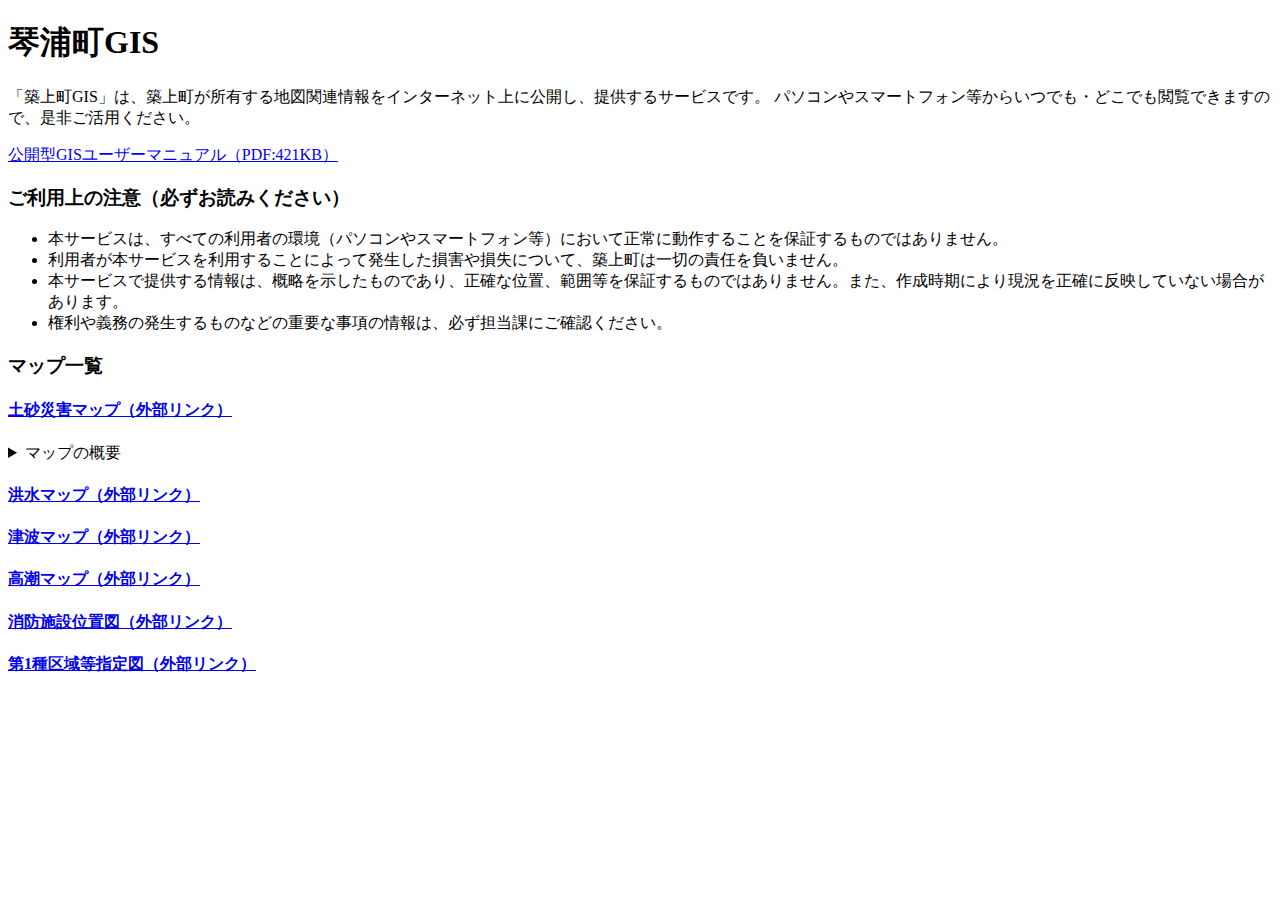
==== index.html @ dcaad1c5 "add: Adding example index page" ====
<!DOCTYPE html>
<html lang="ja">
  <head>
    <meta charset="UTF-8" />
    <meta name="viewport" content="width=device-width, initial-scale=1.0" />
    <title>Document</title>
  </head>
  <body>
    <main>
      <h1>琴浦町GIS</h1>
      <div class="container">
        <p class="description">
          「築上町GIS」は、築上町が所有する地図関連情報をインターネット上に公開し、提供するサービスです。
          パソコンやスマートフォン等からいつでも・どこでも閲覧できますので、是非ご活用ください。
        </p>
        <a href="#" class="link-style">
          公開型GISユーザーマニュアル（PDF:421KB）
        </a>
      </div>
      <h3>ご利用上の注意（必ずお読みください）</h3>
      <ul>
        <li>
          本サービスは、すべての利用者の環境（パソコンやスマートフォン等）において正常に動作することを保証するものではありません。
        </li>
        <li>
          利用者が本サービスを利用することによって発生した損害や損失について、築上町は一切の責任を負いません。
        </li>
        <li>
          本サービスで提供する情報は、概略を示したものであり、正確な位置、範囲等を保証するものではありません。また、作成時期により現況を正確に反映していない場合があります。
        </li>
        <li>
          権利や義務の発生するものなどの重要な事項の情報は、必ず担当課にご確認ください。
        </li>
      </ul>
      <h3>マップ一覧</h3>
      <h4><a href="#">土砂災害マップ（外部リンク）</a></h4>
      <details>
        <summary>マップの概要</summary>
        <p>
          築上町総合防災ハザードマップ（令和3年11月作成）に掲載している土砂災害の情報を地図上に表しています。
        </p>

        <p>築上町総合防災ハザードマップの詳細はこちらをご覧ください。</p>
        <a href="#">築上町総合防災ハザードマップ</a>

        <p>担当部署：総務課 地域安全係</p>
      </details>
      <h4><a href="#">洪水マップ（外部リンク）</a></h4>
      <h4><a href="#">津波マップ（外部リンク）</a></h4>
      <h4><a href="#">高潮マップ（外部リンク） </a></h4>
      <h4><a href="#">消防施設位置図（外部リンク） </a></h4>
      <h4><a href="#">第1種区域等指定図（外部リンク） </a></h4>
    </main>
  </body>
</html>
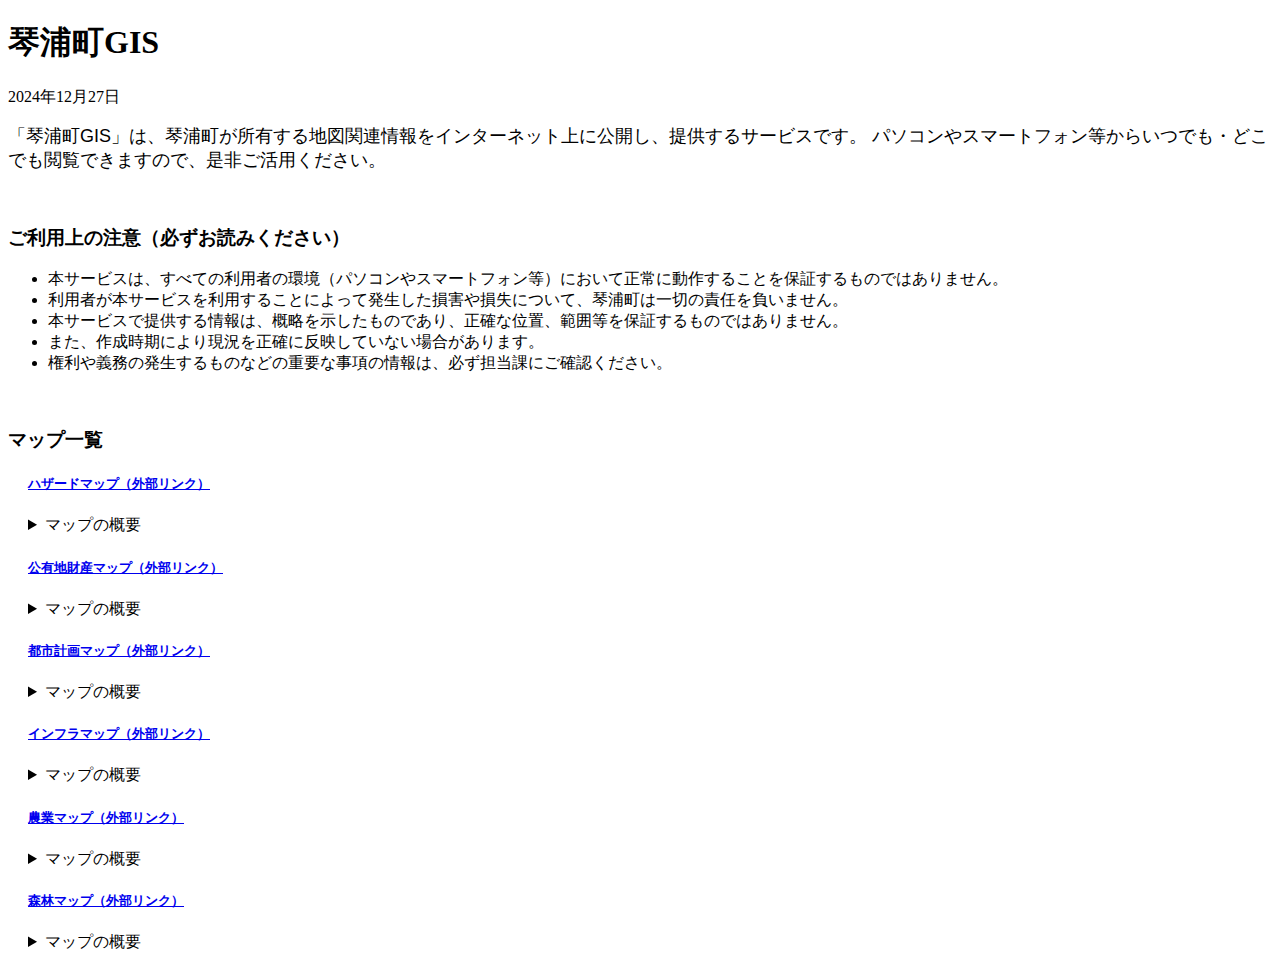
==== commit a05f07dc: "create: Creating 琴浦町GIS." ====
--- a/index.html
+++ b/index.html
@@ -1,55 +1,285 @@
 <!DOCTYPE html>
 <html lang="ja">
   <head>
+    <!-- document header -->
     <meta charset="UTF-8" />
     <meta name="viewport" content="width=device-width, initial-scale=1.0" />
-    <title>Document</title>
+    <title>琴浦町GIS</title>
+
+    <!-- styling: this will remove. 
+     Getting from https://www.town.kotoura.tottori.jp/docs/2012122300034/ -->
+    <link
+      rel="stylesheet"
+      href="https://www.town.kotoura.tottori.jp/_common/themes/joruri/doc/style.css"
+    />
+    <link
+      rel="stylesheet"
+      href="https://www.town.kotoura.tottori.jp/_common/themes/joruri/base/layouts/col-1.css"
+    />
   </head>
   <body>
     <main>
-      <h1>琴浦町GIS</h1>
-      <div class="container">
-        <p class="description">
-          「築上町GIS」は、築上町が所有する地図関連情報をインターネット上に公開し、提供するサービスです。
-          パソコンやスマートフォン等からいつでも・どこでも閲覧できますので、是非ご活用ください。
-        </p>
-        <a href="#" class="link-style">
-          公開型GISユーザーマニュアル（PDF:421KB）
-        </a>
+      <!-- main same as town.kotoura.tottori.jp's styling -->
+      <div id="main">
+        <div id="wrapper">
+          <div id="content">
+            <div id="contentContainer">
+              <div id="contentBody">
+                <div class="contentArticleDoc">
+                  <!-- content header -->
+                  <div class="header">
+                    <h1>琴浦町GIS</h1>
+                    <div class="publishedAt">2024年12月27日</div>
+                  </div>
+                  <!-- content body -->
+                  <div class="body">
+                    <!-- 琴浦町GIS 概要 -->
+                    <p
+                      style="
+                        font-size: 16px;
+                        font-style: normal;
+                        font-weight: 100;
+                        font-family: 'ヒラギノ角ゴ Pro W3',
+                          'Hiragino Kaku Gothic Pro', メイリオ, Meiryo, Osaka,
+                          'ＭＳ Ｐゴシック', 'MS PGothic', sans-serif;
+                      "
+                    >
+                      <span style="font-size: large"
+                        ><strong style="font-size: 18px">
+                          「琴浦町GIS」は、琴浦町が所有する地図関連情報をインターネット上に公開し、提供するサービスです。
+                          パソコンやスマートフォン等からいつでも・どこでも閲覧できますので、是非ご活用ください。
+                        </strong></span
+                      >
+                    </p>
+                    <p style="font-size: 16px">&nbsp;&nbsp;</p>
+
+                    <!-- ご利用上の注意 -->
+                    <h3 class="deco-headline">
+                      ご利用上の注意（必ずお読みください）
+                    </h3>
+                    <ul>
+                      <li>
+                        本サービスは、すべての利用者の環境（パソコンやスマートフォン等）において正常に動作することを保証するものではありません。
+                      </li>
+                      <li>
+                        利用者が本サービスを利用することによって発生した損害や損失について、琴浦町は一切の責任を負いません。
+                      </li>
+                      <li>
+                        本サービスで提供する情報は、概略を示したものであり、正確な位置、範囲等を保証するものではありません。
+                      </li>
+                      <li>
+                        また、作成時期により現況を正確に反映していない場合があります。
+                      </li>
+                      <li>
+                        権利や義務の発生するものなどの重要な事項の情報は、必ず担当課にご確認ください。
+                      </li>
+                    </ul>
+                    <p style="font-size: 16px">&nbsp;&nbsp;</p>
+
+                    <!-- 設定されているマップ一覧 -->
+                    <h3 class="deco-headline">マップ一覧</h3>
+
+                    <!-- ハザードマップ -->
+                    <h5 class="deco-headline" style="margin-left: 20px">
+                      <a
+                        href="https://apps02.chklab.com/LG313718/ciel_public/?citycd=313718&ismapinfofromdb=true&mapindex=73260528"
+                        >ハザードマップ（外部リンク）</a
+                      >
+                    </h5>
+                    <details style="margin-left: 20px">
+                      <summary>マップの概要</summary>
+                      <p
+                        style="
+                          font-size: 16px;
+                          font-style: normal;
+                          font-weight: 100;
+                          font-family: 'ヒラギノ角ゴ Pro W3',
+                            'Hiragino Kaku Gothic Pro', メイリオ, Meiryo, Osaka,
+                            'ＭＳ Ｐゴシック', 'MS PGothic', sans-serif;
+                        "
+                      >
+                        ・ハザードマップ（令和〇〇年〇〇月作成）に掲載している避難所・ハザードマップ・消火栓の情報を地図上に表しています。
+                      </p>
+                      <p
+                        style="
+                          font-size: 16px;
+                          font-style: normal;
+                          font-weight: 100;
+                          font-family: 'ヒラギノ角ゴ Pro W3',
+                            'Hiragino Kaku Gothic Pro', メイリオ, Meiryo, Osaka,
+                            'ＭＳ Ｐゴシック', 'MS PGothic', sans-serif;
+                        "
+                      >
+                        ・担当部署：〇〇課〇〇
+                      </p>
+                    </details>
+
+                    <!-- 公有地財産マップ -->
+                    <h5 class="deco-headline" style="margin-left: 20px">
+                      <a href="#">公有地財産マップ（外部リンク）</a>
+                    </h5>
+                    <details style="margin-left: 20px">
+                      <summary>マップの概要</summary>
+                      <p
+                        style="
+                          font-size: 16px;
+                          font-style: normal;
+                          font-weight: 100;
+                          font-family: 'ヒラギノ角ゴ Pro W3',
+                            'Hiragino Kaku Gothic Pro', メイリオ, Meiryo, Osaka,
+                            'ＭＳ Ｐゴシック', 'MS PGothic', sans-serif;
+                        "
+                      >
+                        ・未利用財産を含む公共施設（公有地、財産、建物等）の情報を地図上に表しています。
+                      </p>
+                      <p
+                        style="
+                          font-size: 16px;
+                          font-style: normal;
+                          font-weight: 100;
+                          font-family: 'ヒラギノ角ゴ Pro W3',
+                            'Hiragino Kaku Gothic Pro', メイリオ, Meiryo, Osaka,
+                            'ＭＳ Ｐゴシック', 'MS PGothic', sans-serif;
+                        "
+                      >
+                        ・担当部署：〇〇課〇〇
+                      </p>
+                    </details>
+
+                    <!-- 都市計画マップ -->
+                    <h5 class="deco-headline" style="margin-left: 20px">
+                      <a href="#">都市計画マップ（外部リンク） </a>
+                    </h5>
+                    <details style="margin-left: 20px">
+                      <summary>マップの概要</summary>
+                      <p
+                        style="
+                          font-size: 16px;
+                          font-style: normal;
+                          font-weight: 100;
+                          font-family: 'ヒラギノ角ゴ Pro W3',
+                            'Hiragino Kaku Gothic Pro', メイリオ, Meiryo, Osaka,
+                            'ＭＳ Ｐゴシック', 'MS PGothic', sans-serif;
+                        "
+                      >
+                        ・都市計画の情報を地図上に表しています。
+                      </p>
+                      <p
+                        style="
+                          font-size: 16px;
+                          font-style: normal;
+                          font-weight: 100;
+                          font-family: 'ヒラギノ角ゴ Pro W3',
+                            'Hiragino Kaku Gothic Pro', メイリオ, Meiryo, Osaka,
+                            'ＭＳ Ｐゴシック', 'MS PGothic', sans-serif;
+                        "
+                      >
+                        ・担当部署：〇〇課〇〇
+                      </p>
+                    </details>
+
+                    <!-- インフラマップ -->
+                    <h5 class="deco-headline" style="margin-left: 20px">
+                      <a href="#">インフラマップ（外部リンク） </a>
+                    </h5>
+                    <details style="margin-left: 20px">
+                      <summary>マップの概要</summary>
+                      <p
+                        style="
+                          font-size: 16px;
+                          font-style: normal;
+                          font-weight: 100;
+                          font-family: 'ヒラギノ角ゴ Pro W3',
+                            'Hiragino Kaku Gothic Pro', メイリオ, Meiryo, Osaka,
+                            'ＭＳ Ｐゴシック', 'MS PGothic', sans-serif;
+                        "
+                      >
+                        ・道路、水道、下水道などインフラの情報を地図上に表しています。
+                      </p>
+                      <p
+                        style="
+                          font-size: 16px;
+                          font-style: normal;
+                          font-weight: 100;
+                          font-family: 'ヒラギノ角ゴ Pro W3',
+                            'Hiragino Kaku Gothic Pro', メイリオ, Meiryo, Osaka,
+                            'ＭＳ Ｐゴシック', 'MS PGothic', sans-serif;
+                        "
+                      >
+                        ・担当部署：〇〇課〇〇
+                      </p>
+                    </details>
+
+                    <!-- 農業マップ -->
+                    <h5 class="deco-headline" style="margin-left: 20px">
+                      <a href="#">農業マップ（外部リンク） </a>
+                    </h5>
+                    <details style="margin-left: 20px">
+                      <summary>マップの概要</summary>
+                      <p
+                        style="
+                          font-size: 16px;
+                          font-style: normal;
+                          font-weight: 100;
+                          font-family: 'ヒラギノ角ゴ Pro W3',
+                            'Hiragino Kaku Gothic Pro', メイリオ, Meiryo, Osaka,
+                            'ＭＳ Ｐゴシック', 'MS PGothic', sans-serif;
+                        "
+                      >
+                        ・農道、農振区域等の農業に関連する情報を地図上に表しています。
+                      </p>
+                      <p
+                        style="
+                          font-size: 16px;
+                          font-style: normal;
+                          font-weight: 100;
+                          font-family: 'ヒラギノ角ゴ Pro W3',
+                            'Hiragino Kaku Gothic Pro', メイリオ, Meiryo, Osaka,
+                            'ＭＳ Ｐゴシック', 'MS PGothic', sans-serif;
+                        "
+                      >
+                        ・担当部署：〇〇課〇〇
+                      </p>
+                    </details>
+
+                    <!-- 森林マップ -->
+                    <h5 class="deco-headline" style="margin-left: 20px">
+                      <a href="#">森林マップ（外部リンク） </a>
+                    </h5>
+                    <details style="margin-left: 20px">
+                      <summary>マップの概要</summary>
+                      <p
+                        style="
+                          font-size: 16px;
+                          font-style: normal;
+                          font-weight: 100;
+                          font-family: 'ヒラギノ角ゴ Pro W3',
+                            'Hiragino Kaku Gothic Pro', メイリオ, Meiryo, Osaka,
+                            'ＭＳ Ｐゴシック', 'MS PGothic', sans-serif;
+                        "
+                      >
+                        ・林班、小班、林相についての情報を地図上に表しています。
+                      </p>
+                      <p
+                        style="
+                          font-size: 16px;
+                          font-style: normal;
+                          font-weight: 100;
+                          font-family: 'ヒラギノ角ゴ Pro W3',
+                            'Hiragino Kaku Gothic Pro', メイリオ, Meiryo, Osaka,
+                            'ＭＳ Ｐゴシック', 'MS PGothic', sans-serif;
+                        "
+                      >
+                        ・担当部署：〇〇課〇〇
+                      </p>
+                    </details>
+                  </div>
+                </div>
+              </div>
+            </div>
+          </div>
+        </div>
       </div>
-      <h3>ご利用上の注意（必ずお読みください）</h3>
-      <ul>
-        <li>
-          本サービスは、すべての利用者の環境（パソコンやスマートフォン等）において正常に動作することを保証するものではありません。
-        </li>
-        <li>
-          利用者が本サービスを利用することによって発生した損害や損失について、築上町は一切の責任を負いません。
-        </li>
-        <li>
-          本サービスで提供する情報は、概略を示したものであり、正確な位置、範囲等を保証するものではありません。また、作成時期により現況を正確に反映していない場合があります。
-        </li>
-        <li>
-          権利や義務の発生するものなどの重要な事項の情報は、必ず担当課にご確認ください。
-        </li>
-      </ul>
-      <h3>マップ一覧</h3>
-      <h4><a href="#">土砂災害マップ（外部リンク）</a></h4>
-      <details>
-        <summary>マップの概要</summary>
-        <p>
-          築上町総合防災ハザードマップ（令和3年11月作成）に掲載している土砂災害の情報を地図上に表しています。
-        </p>
-
-        <p>築上町総合防災ハザードマップの詳細はこちらをご覧ください。</p>
-        <a href="#">築上町総合防災ハザードマップ</a>
-
-        <p>担当部署：総務課 地域安全係</p>
-      </details>
-      <h4><a href="#">洪水マップ（外部リンク）</a></h4>
-      <h4><a href="#">津波マップ（外部リンク）</a></h4>
-      <h4><a href="#">高潮マップ（外部リンク） </a></h4>
-      <h4><a href="#">消防施設位置図（外部リンク） </a></h4>
-      <h4><a href="#">第1種区域等指定図（外部リンク） </a></h4>
     </main>
   </body>
 </html>
